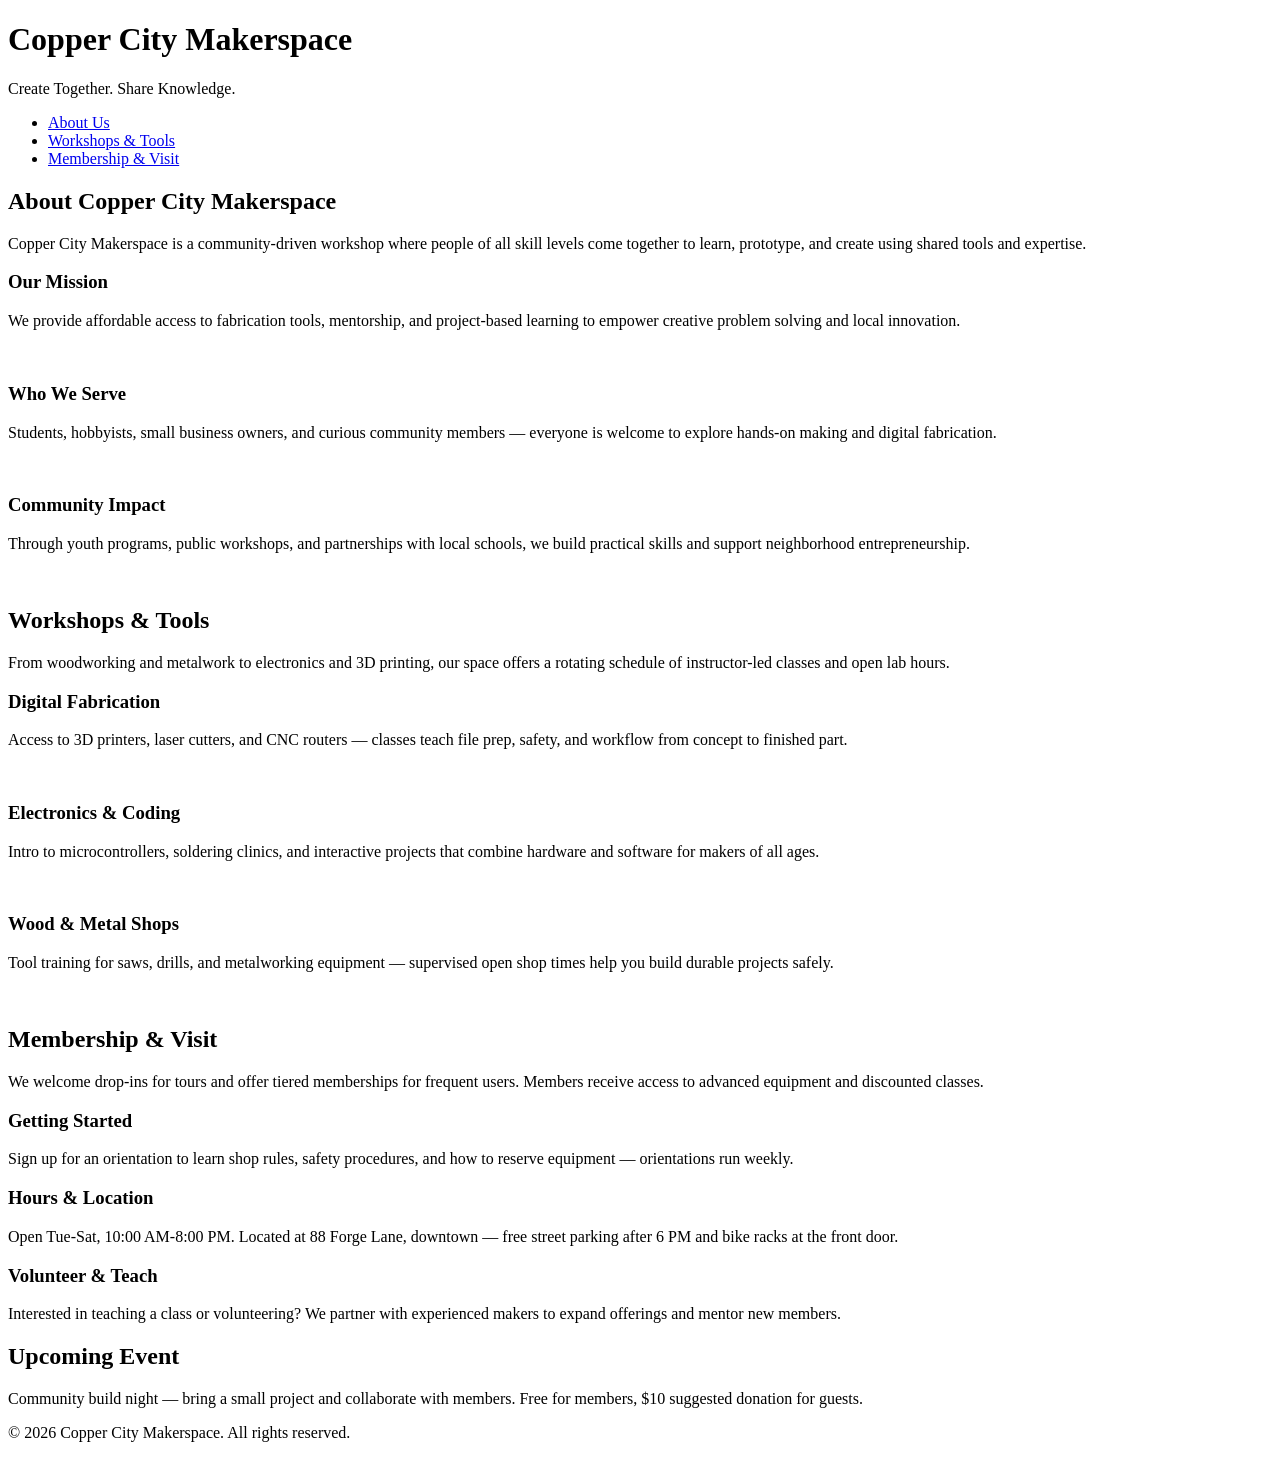
==== index.html @ 4ff67907 "Added new pages" ====
<!DOCTYPE html>
<html lang="en">
<head>
    <meta charset="UTF-8">
    <meta name="viewport" content="width=device-width, initial-scale=1.0">
    <link rel="stylesheet" href="styles.css">
    <title>Copper City Makerspace</title>
</head>
<body>
    <header>
        <h1>Copper City Makerspace</h1>
        <p>Create Together. Share Knowledge.</p>
    </header>
<nav>
    <ul>
        <li><a href="about.html">About Us</a></li>
        <li><a href="workshops.html">Workshops & Tools</a></li>
        <li><a href="memberships.html">Membership & Visit</a></li>
    </ul>
</nav>
<main>
    <section id="about">
        <h2>About Copper City Makerspace</h2>
        <p>Copper City Makerspace is a community-driven workshop where people of all skill levels come together to learn, prototype, and create using shared tools and expertise.</p>
        <div class="card-row">
            <section>
                <h3>Our Mission</h3>
                <p>We provide affordable access to fabrication tools, mentorship, and project-based learning to empower creative problem solving and local innovation.</p>
                <img src="images/engineering.jpg" alt="" width="300">
            </section>
            <section>
                <h3>Who We Serve</h3>
                <p>Students, hobbyists, small business owners, and curious community members — everyone is welcome to explore hands-on making and digital fabrication.</p>
                <img src="images/ideation.jpg" alt="" width="300">
            </section>
            <section>
                <h3>Community Impact</h3>
                <p>Through youth programs, public workshops, and partnerships with local schools, we build practical skills and support neighborhood entrepreneurship.</p>
                <img src="images/storytelling.jpg" alt="" width="300">
            </section>
        </div>
    </section>
    <section id="workshops">
        <h2>Workshops & Tools</h2>
        <p>From woodworking and metalwork to electronics and 3D printing, our space offers a rotating schedule of instructor-led classes and open lab hours.</p>
        <div class="card-row">
            <section>
                <h3>Digital Fabrication</h3>
                <p>Access to 3D printers, laser cutters, and CNC routers — classes teach file prep, safety, and workflow from concept to finished part.</p>
                <img src="images/3Dprinter.jpg" alt="" width="300">
            </section>
            <section>
                <h3>Electronics & Coding</h3>
                <p>Intro to microcontrollers, soldering clinics, and interactive projects that combine hardware and software for makers of all ages.</p>
                <img src="images/microcontroller.jpg" alt="" width="300">
            </section>
            <section>
                <h3>Wood & Metal Shops</h3>
                <p>Tool training for saws, drills, and metalworking equipment — supervised open shop times help you build durable projects safely.</p>
                <img src="images/metalworking.jpg" alt="" width="300">
            </section>
        </div>
    </section>
    <section id="memberships">
        <h2>Membership & Visit</h2>
        <p>We welcome drop-ins for tours and offer tiered memberships for frequent users. Members receive access to advanced equipment and discounted classes.</p>
        <div class="card-row"> 
            <section>
                <h3>Getting Started</h3>
                <p>Sign up for an orientation to learn shop rules, safety procedures, and how to reserve equipment — orientations run weekly.</p>
            </section>
            <section>
                <h3>Hours & Location</h3>
                <p>Open Tue-Sat, 10:00 AM-8:00 PM. Located at 88 Forge Lane, downtown — free street parking after 6 PM and bike racks at the front door.</p>
            </section>
            <section>
                <h3>Volunteer & Teach</h3>
                <p>Interested in teaching a class or volunteering? We partner with experienced makers to expand offerings and mentor new members.</p>
            </section>
        </div>
    </section>
</main>
<aside>
    <h2>Upcoming Event</h2>
    <p>Community build night — bring a small project and collaborate with members. Free for members, $10 suggested donation for guests.</p>
</aside>
<footer>
    <p>&copy; 2026 Copper City Makerspace. All rights reserved.</p>
</footer>
</body>
</html>
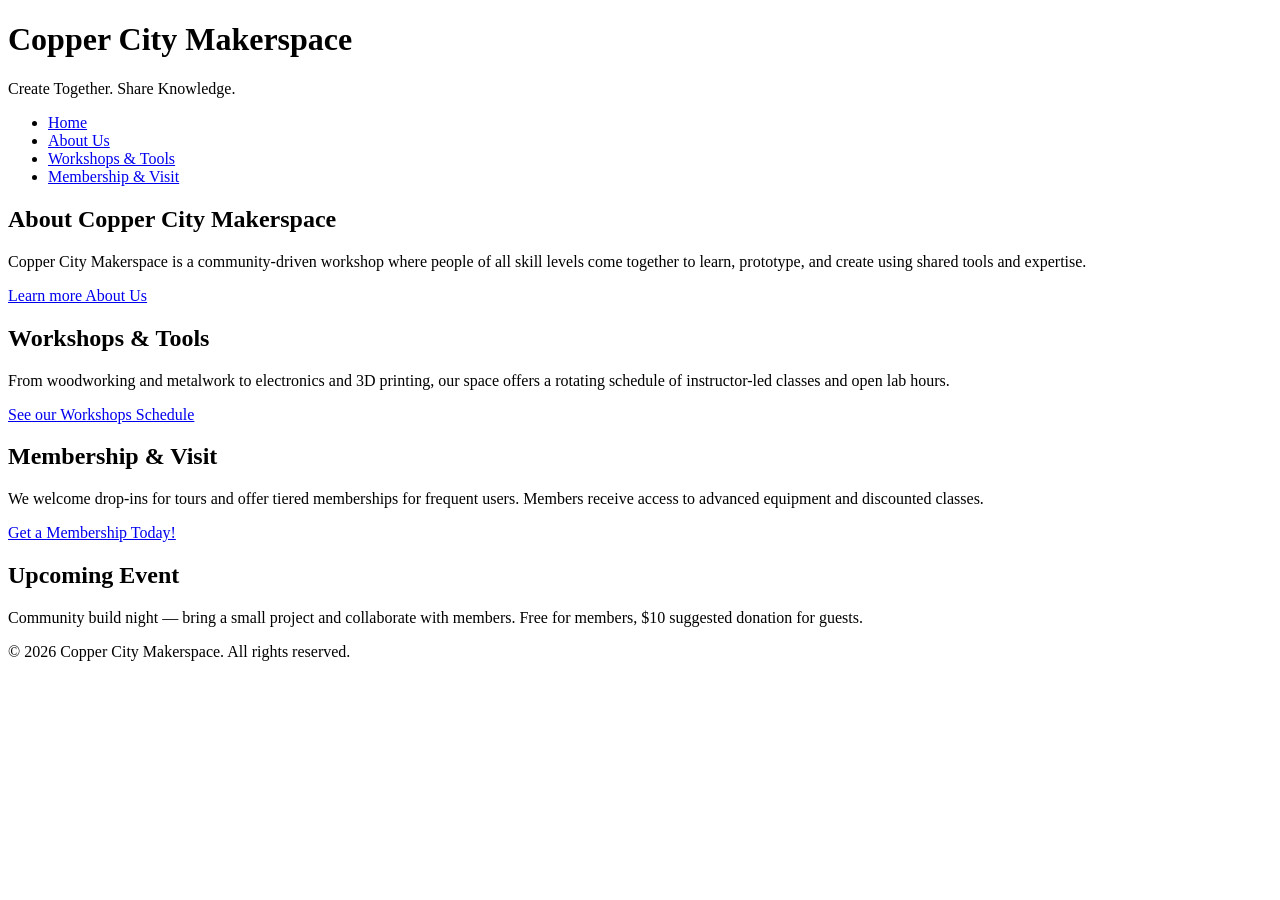
==== commit 757e2f2a: "next iteration of html complete" ====
--- a/index.html
+++ b/index.html
@@ -13,71 +13,27 @@
     </header>
 <nav>
     <ul>
+        <li><a href="index.html">Home</a></li>
         <li><a href="about.html">About Us</a></li>
         <li><a href="workshops.html">Workshops & Tools</a></li>
         <li><a href="memberships.html">Membership & Visit</a></li>
     </ul>
 </nav>
 <main>
-    <section id="about">
+   <section id="about">
         <h2>About Copper City Makerspace</h2>
         <p>Copper City Makerspace is a community-driven workshop where people of all skill levels come together to learn, prototype, and create using shared tools and expertise.</p>
-        <div class="card-row">
-            <section>
-                <h3>Our Mission</h3>
-                <p>We provide affordable access to fabrication tools, mentorship, and project-based learning to empower creative problem solving and local innovation.</p>
-                <img src="images/engineering.jpg" alt="" width="300">
-            </section>
-            <section>
-                <h3>Who We Serve</h3>
-                <p>Students, hobbyists, small business owners, and curious community members — everyone is welcome to explore hands-on making and digital fabrication.</p>
-                <img src="images/ideation.jpg" alt="" width="300">
-            </section>
-            <section>
-                <h3>Community Impact</h3>
-                <p>Through youth programs, public workshops, and partnerships with local schools, we build practical skills and support neighborhood entrepreneurship.</p>
-                <img src="images/storytelling.jpg" alt="" width="300">
-            </section>
-        </div>
-    </section>
+        <a href="about.html">Learn more About Us</a>
+    </section>  
     <section id="workshops">
         <h2>Workshops & Tools</h2>
         <p>From woodworking and metalwork to electronics and 3D printing, our space offers a rotating schedule of instructor-led classes and open lab hours.</p>
-        <div class="card-row">
-            <section>
-                <h3>Digital Fabrication</h3>
-                <p>Access to 3D printers, laser cutters, and CNC routers — classes teach file prep, safety, and workflow from concept to finished part.</p>
-                <img src="images/3Dprinter.jpg" alt="" width="300">
-            </section>
-            <section>
-                <h3>Electronics & Coding</h3>
-                <p>Intro to microcontrollers, soldering clinics, and interactive projects that combine hardware and software for makers of all ages.</p>
-                <img src="images/microcontroller.jpg" alt="" width="300">
-            </section>
-            <section>
-                <h3>Wood & Metal Shops</h3>
-                <p>Tool training for saws, drills, and metalworking equipment — supervised open shop times help you build durable projects safely.</p>
-                <img src="images/metalworking.jpg" alt="" width="300">
-            </section>
-        </div>
+        <a href="workshops.html">See our Workshops Schedule</a>
     </section>
     <section id="memberships">
         <h2>Membership & Visit</h2>
         <p>We welcome drop-ins for tours and offer tiered memberships for frequent users. Members receive access to advanced equipment and discounted classes.</p>
-        <div class="card-row"> 
-            <section>
-                <h3>Getting Started</h3>
-                <p>Sign up for an orientation to learn shop rules, safety procedures, and how to reserve equipment — orientations run weekly.</p>
-            </section>
-            <section>
-                <h3>Hours & Location</h3>
-                <p>Open Tue-Sat, 10:00 AM-8:00 PM. Located at 88 Forge Lane, downtown — free street parking after 6 PM and bike racks at the front door.</p>
-            </section>
-            <section>
-                <h3>Volunteer & Teach</h3>
-                <p>Interested in teaching a class or volunteering? We partner with experienced makers to expand offerings and mentor new members.</p>
-            </section>
-        </div>
+        <a href="memberships.html">Get a Membership Today!</a>
     </section>
 </main>
 <aside>
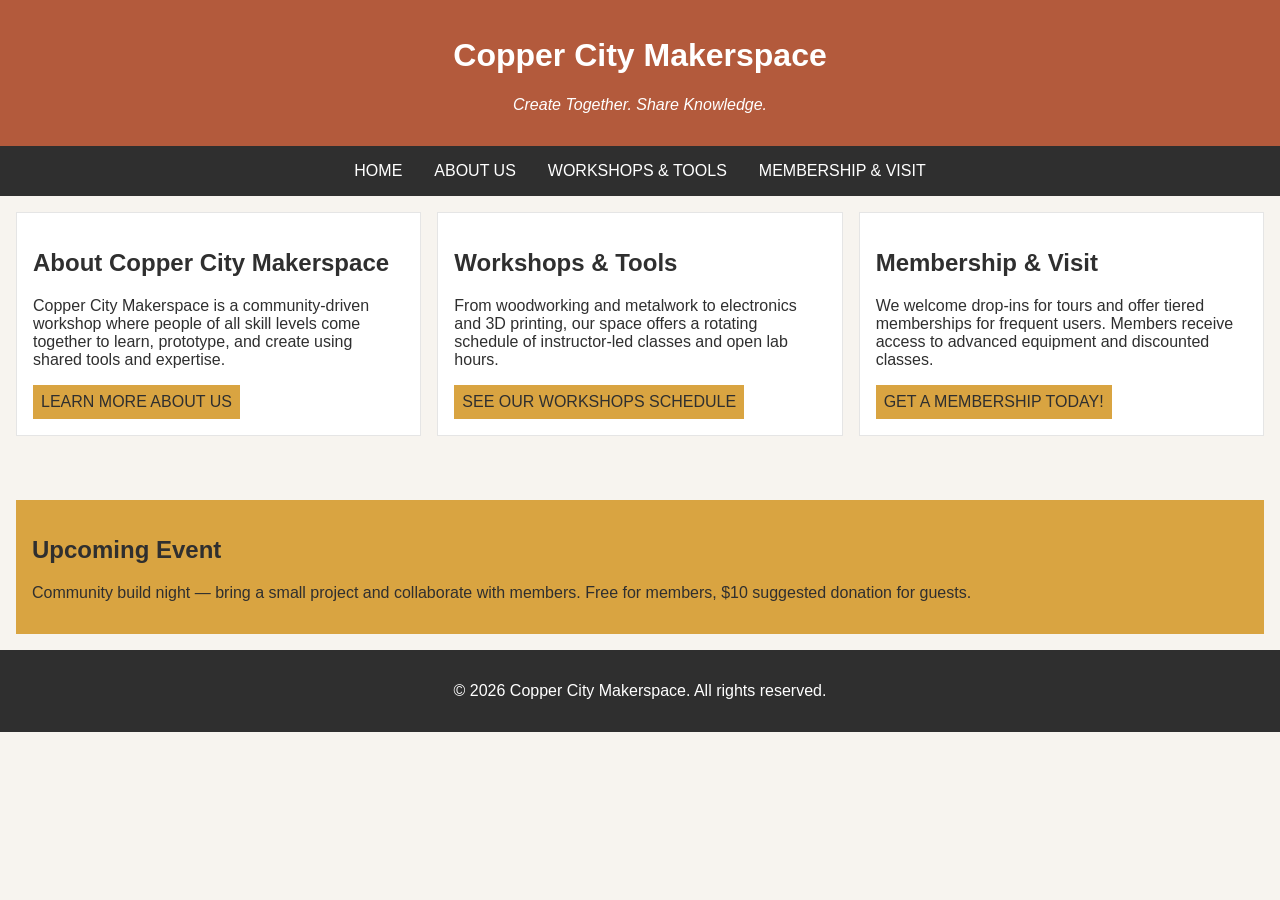
==== commit 7bd63536: "completed iteration for multipage site" ====
--- a/index.html
+++ b/index.html
@@ -19,7 +19,7 @@
         <li><a href="memberships.html">Membership & Visit</a></li>
     </ul>
 </nav>
-<main>
+<main class="card-row">
    <section id="about">
         <h2>About Copper City Makerspace</h2>
         <p>Copper City Makerspace is a community-driven workshop where people of all skill levels come together to learn, prototype, and create using shared tools and expertise.</p>
--- a/styles.css
+++ b/styles.css
@@ -0,0 +1,126 @@
+/* =====  CSS by Christina Carrasquilla, updated by Kenny Gammage =====  */
+
+/* ===== Color Palette 
+
+Copper:#B35A3C
+Charcoal:#2F2F2F
+Light Background:#F7F4EF
+Card Background:#FFFFFF
+Soft Gold:#D9A441
+Border:#E5E5E5
+
+===== */
+
+/* ===== GLOBAL (Base) Styles ===== */
+
+body {
+    font-family: Arial, sans-serif;
+    margin: 0;
+    background-color: #F7F4EF;
+    color: #2F2F2F;
+    display: grid;
+}
+
+header {
+    background-color: #B35A3C;
+    color: white;
+    text-align: center;
+    padding: 1rem;
+}
+
+header img {
+    margin-top: 0.5rem;
+}
+header p {
+    font-style:italic;
+}
+nav {
+    background-color: #2F2F2F;
+    padding:.5rem;
+}
+
+nav ul {
+    list-style: none;
+    margin: 0;
+    padding: 0;
+}
+
+nav a {
+    color: white;
+    text-decoration: none;
+    padding: 0.5rem;
+    display: inline-block;
+    text-transform:uppercase;
+}
+
+nav a:hover {
+    background-color: #B35A3C;
+}
+
+main {
+    padding: 1rem;
+}
+
+main a {
+    background-color: #D9A441;
+    color: #2F2F2F;
+    text-decoration: none;
+    padding: 0.5rem;
+    display: inline-block;
+    text-transform:uppercase;
+}
+
+main a:hover {
+    background-color: #B35A3C;
+    color: white;
+}
+
+section {
+    margin-bottom: 2rem;
+}
+
+.card-row section {
+    background-color: white;
+    border: 1px solid #E5E5E5;
+    padding: 1rem;
+}
+
+img {
+    display: block;
+    margin-top: 0.5rem;
+    max-width: 100%;
+}
+
+aside {
+    background-color: #D9A441;
+    padding: 1rem;
+    margin: 1rem;
+}
+
+footer {
+    background-color: #2F2F2F;
+    color: white;
+    text-align: center;
+    padding: 1rem;
+}
+
+/* ===== MEDIA QUERY (MEDIUM ==== */
+@media screen and (min-width: 817px) {
+    nav ul {
+        list-style: none;
+        margin: 0;
+        padding: 0;
+        display: flex;
+        justify-content: center;
+        gap: 1rem;
+    }
+
+    .card-row {
+        display: flex;
+        gap: 1rem;
+    }
+
+    .card-row section {
+        width: 30%;
+    }
+}
